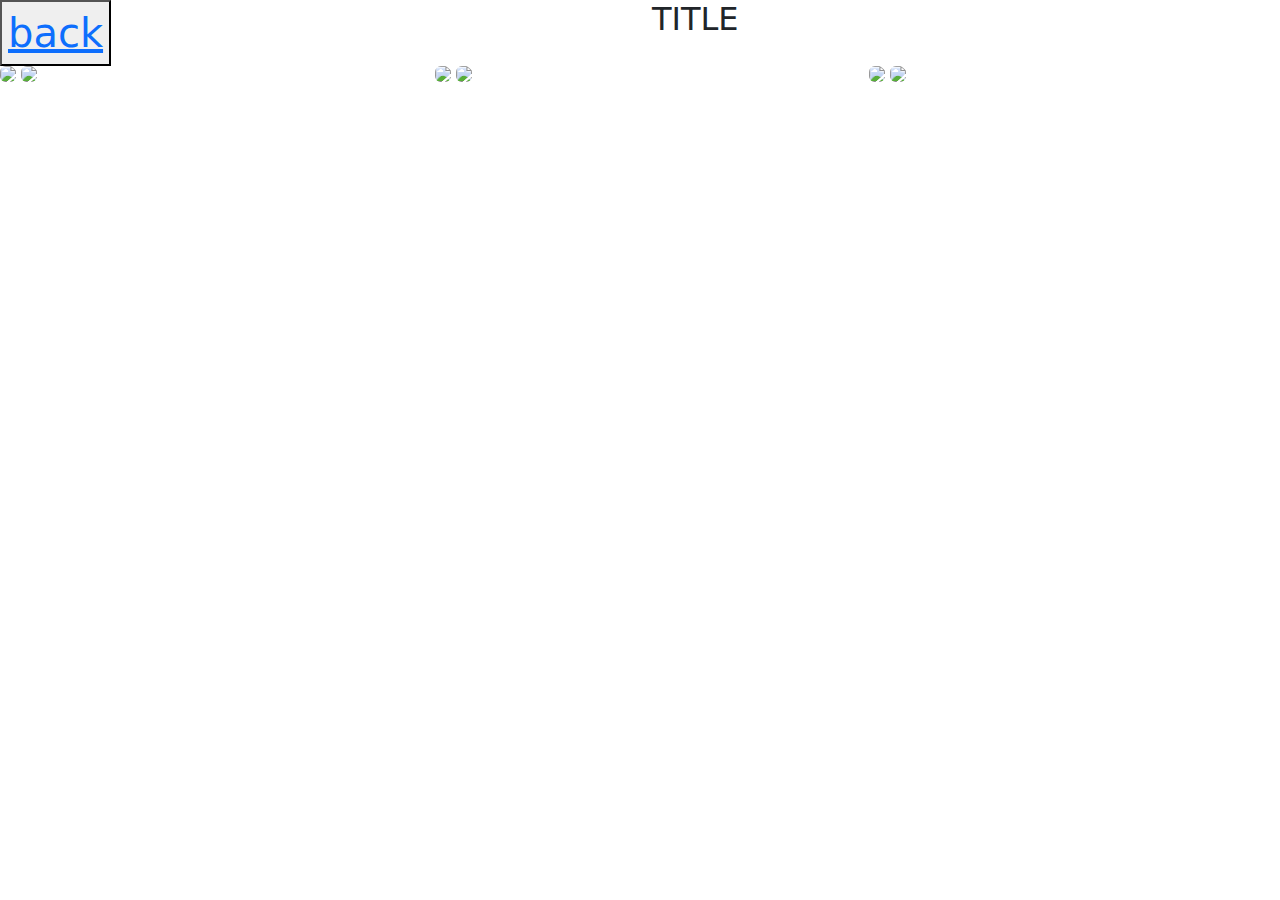
==== 1.html @ 9ff468fd "Update 1.html" ====
<!doctype html>
<html lang="en">
  <head>
    <meta charset="utf-8">
    <meta name="viewport" content="width=device-width, initial-scale=1">
    <title>cool stuff</title>
    <link href="https://cdn.jsdelivr.net/npm/bootstrap@5.3.3/dist/css/bootstrap.min.css" rel="stylesheet" integrity="sha384-QWTKZyjpPEjISv5WaRU9OFeRpok6YctnYmDr5pNlyT2bRjXh0JMhjY6hW+ALEwIH" crossorigin="anonymous">
  </head>
  <body>
    <script src="https://cdn.jsdelivr.net/npm/bootstrap@5.3.3/dist/js/bootstrap.bundle.min.js" integrity="sha384-YvpcrYf0tY3lHB60NNkmXc5s9fDVZLESaAA55NDzOxhy9GkcIdslK1eN7N6jIeHz" crossorigin="anonymous"></script>

 <link rel="stylesheet" type="text/css" href="ok.css">
 <div class="row">
  <div class="col-sm">
    <button id="b">
      <a href="index.html">back</a>
      </button>
  </div>
  <div class="col-sm">
    <h2>TITLE</h2>
  </div>
 </div>
 
 <div class="row">
  <div class="col-lg-4 col-md-12 mb-4 mb-lg-0">
    <img
      src="https://www.alleycat.org/wp-content/uploads/2019/03/FELV-cat.jpg"
      class="w-100 rounded mb-4"
    />
    <img
    src="https://mdbcdn.b-cdn.net/img/Photos/Horizontal/Nature/4-col/img%20(73).webp"
    class="w-100 rounded mb-4"
  />
  </div>
  <div class="col-lg-4 mb-4 mb-lg-0">
    <img
    src="https://mdbcdn.b-cdn.net/img/Photos/Horizontal/Nature/4-col/img%20(73).webp"
    class="w-100 rounded mb-4"
    />

    <img
    src="https://mdbcdn.b-cdn.net/img/Photos/Horizontal/Nature/4-col/img%20(73).webp"
    class="w-100 rounded mb-4"
    />
  </div>

  <div class="col-lg-4 mb-4 mb-lg-0">
    <img
    src="https://mdbcdn.b-cdn.net/img/Photos/Horizontal/Nature/4-col/img%20(73).webp"
    class="w-100 rounded mb-4"
    />

    <img
    src="https://mdbcdn.b-cdn.net/img/Photos/Horizontal/Nature/4-col/img%20(73).webp"
    class="w-100 rounded mb-4"
    />
  </div>

</div>

  </body>
  </html>
---- ok.css ----
body {
    background-color: white;
 }
 h1{
    text-align:center;
    padding:20px;

}

 

.col-sm{
    font-size:40px;
}
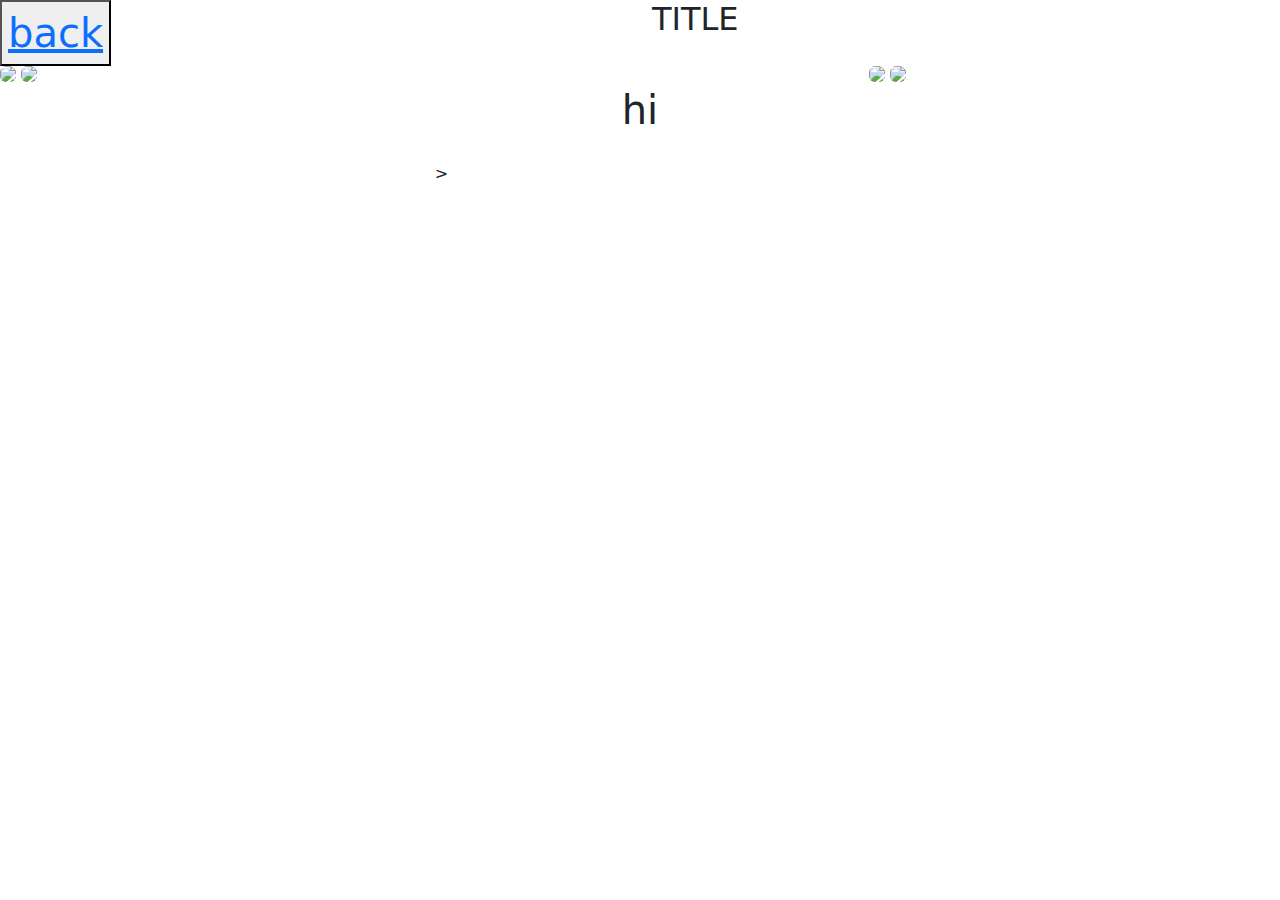
==== commit de265edc: "Update 1.html" ====
--- a/1.html
+++ b/1.html
@@ -36,15 +36,9 @@
   />
   </div>
   <div class="col-lg-4 mb-4 mb-lg-0">
-    <img
-    src="https://mdbcdn.b-cdn.net/img/Photos/Horizontal/Nature/4-col/img%20(73).webp"
-    class="w-100 rounded mb-4"
-    />
-
-    <img
-    src="https://mdbcdn.b-cdn.net/img/Photos/Horizontal/Nature/4-col/img%20(73).webp"
-    class="w-100 rounded mb-4"
-    />
+    <h1>
+      hi
+    </h1>>
   </div>
 
   <div class="col-lg-4 mb-4 mb-lg-0">
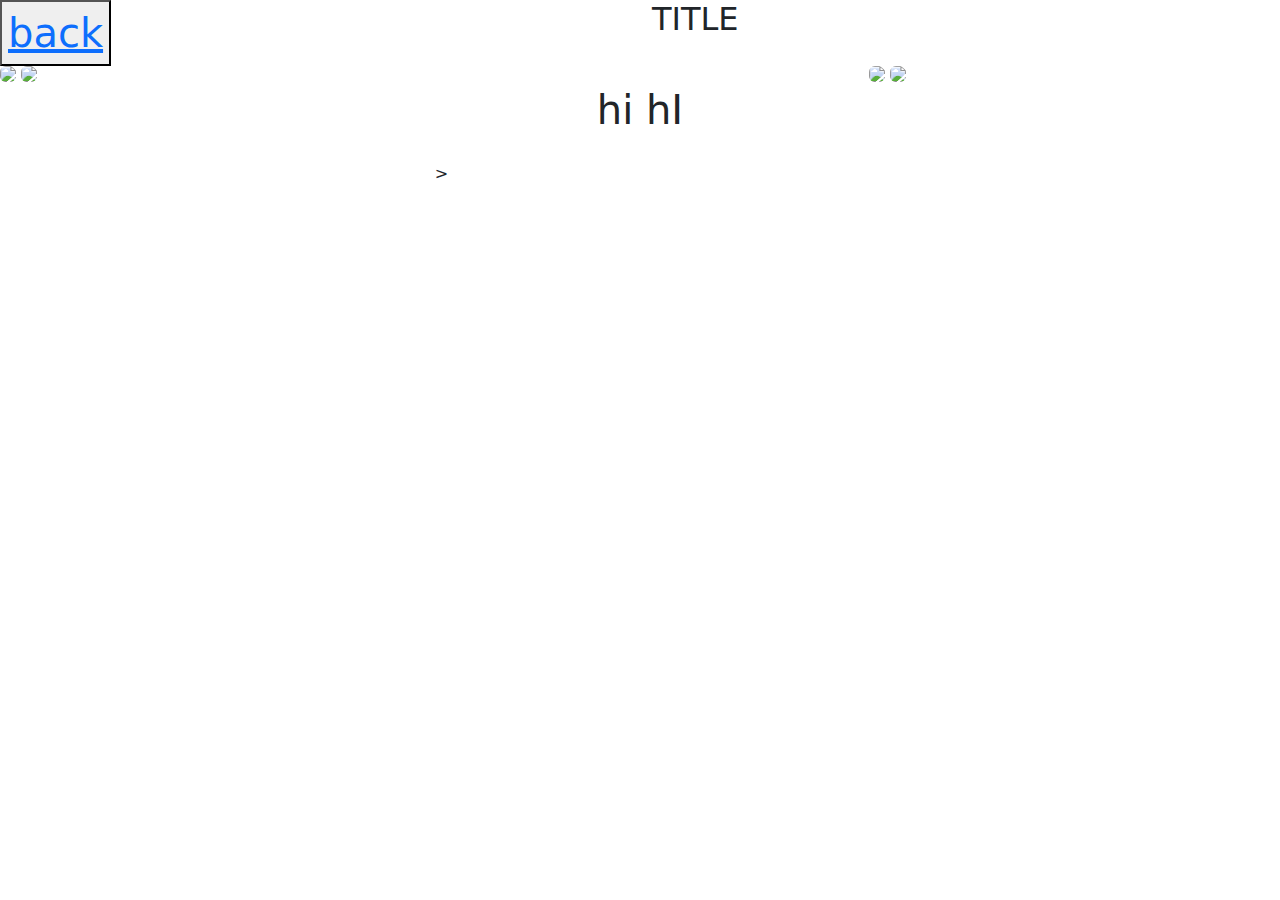
==== commit 06afabf2: "Update 1.html" ====
--- a/1.html
+++ b/1.html
@@ -37,7 +37,7 @@
   </div>
   <div class="col-lg-4 mb-4 mb-lg-0">
     <h1>
-      hi
+      hi hI
     </h1>>
   </div>
 
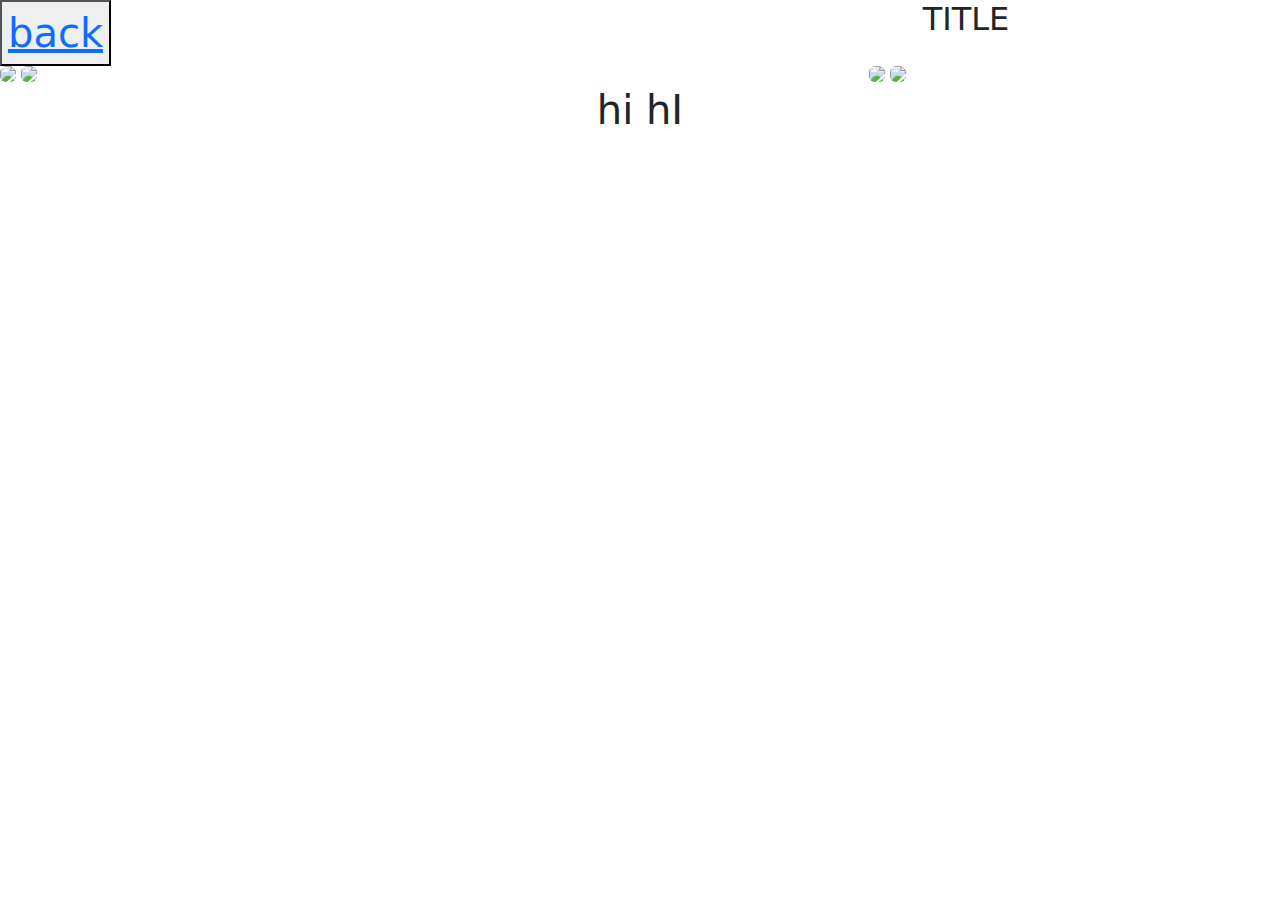
==== commit c1ba8718: "Update 1.html" ====
--- a/1.html
+++ b/1.html
@@ -20,14 +20,14 @@
       </button>
   </div>
   <div class="col-sm">
-    <h2>TITLE</h2>
+    <h2 style="text-align: center">TITLE</h2>
   </div>
  </div>
  
  <div class="row">
   <div class="col-lg-4 col-md-12 mb-4 mb-lg-0">
     <img
-      src="https://www.alleycat.org/wp-content/uploads/2019/03/FELV-cat.jpg"
+      src="https://d1ymz67w5raq8g.cloudfront.net/Pictures/1024x536/9/2/8/108928_eic0614_elements_300tb.jpg"
       class="w-100 rounded mb-4"
     />
     <img
@@ -38,7 +38,7 @@
   <div class="col-lg-4 mb-4 mb-lg-0">
     <h1>
       hi hI
-    </h1>>
+    </h1>
   </div>
 
   <div class="col-lg-4 mb-4 mb-lg-0">
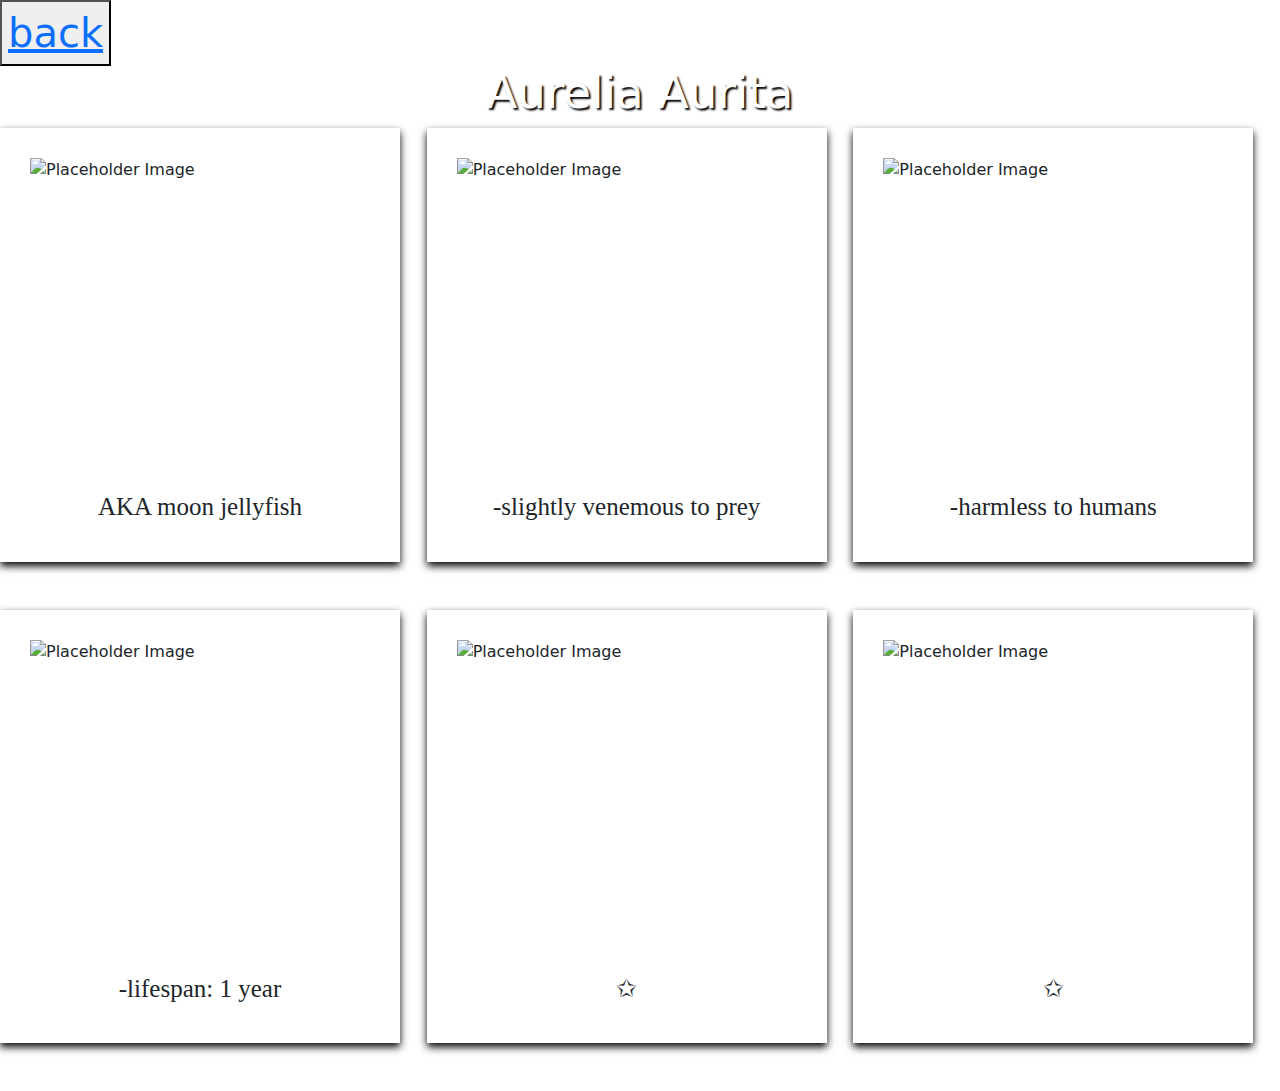
==== commit ed872a03: "literally everything" ====
--- a/1.html
+++ b/1.html
@@ -19,40 +19,63 @@
       <a href="index.html">back</a>
       </button>
   </div>
-  <div class="col-sm">
-    <h2 style="text-align: center">TITLE</h2>
-  </div>
- </div>
+ 
+    <h2 style="text-align: center"> Aurelia Aurita </h2>
+
  
  <div class="row">
   <div class="col-lg-4 col-md-12 mb-4 mb-lg-0">
-    <img
-      src="https://d1ymz67w5raq8g.cloudfront.net/Pictures/1024x536/9/2/8/108928_eic0614_elements_300tb.jpg"
-      class="w-100 rounded mb-4"
-    />
-    <img
-    src="https://mdbcdn.b-cdn.net/img/Photos/Horizontal/Nature/4-col/img%20(73).webp"
-    class="w-100 rounded mb-4"
-  />
-  </div>
-  <div class="col-lg-4 mb-4 mb-lg-0">
-    <h1>
-      hi hI
-    </h1>
+    <div class="polaroid">
+      <img src="https://static1.squarespace.com/static/5b071ddea2772cebc1662831/t/60ca5b3380d5781b86ed9bca/1623874385465/moon-jellyfish-ume-y.jpg?format=1500w" alt="Placeholder Image">
+      <div class="caption">
+        AKA moon jellyfish
+      </div>
+    </div>    
+    <br></br>
+    <div class="polaroid">
+      <img src="https://jellyfishwarehouse.com/cdn/shop/products/Moon_Jellyfish_Giant_300x300.jpg?v=1613197934" alt="Placeholder Image">
+      <div class="caption">
+        -lifespan: 1 year
+      </div>
+    </div>    
   </div>
 
+
   <div class="col-lg-4 mb-4 mb-lg-0">
-    <img
-    src="https://mdbcdn.b-cdn.net/img/Photos/Horizontal/Nature/4-col/img%20(73).webp"
-    class="w-100 rounded mb-4"
-    />
-
-    <img
-    src="https://mdbcdn.b-cdn.net/img/Photos/Horizontal/Nature/4-col/img%20(73).webp"
-    class="w-100 rounded mb-4"
-    />
+    <div class="polaroid">
+      <img src="https://www.akronzoo.org/sites/default/files/styles/uncropped_xl/public/2022-05/Moon-jellies-gallery.png?itok=lLDsOenv" alt="Placeholder Image">
+      <div class="caption">
+        -slightly venemous to prey
+      </div>
+    </div>    
+    <br></br>
+    <div class="polaroid">
+      <img src="https://i.pinimg.com/564x/35/68/32/356832897e3b172b01e19c2212a21864.jpg" alt="Placeholder Image">
+      <div class="caption">
+        ✩
+      </div>
+    </div>    
+    <br></br>
   </div>
 
+
+  <div class="col-lg-4 mb-4 mb-lg-0">
+    <div class="polaroid">
+      <img src="https://i.pinimg.com/564x/d0/d7/6d/d0d76dd9ae603df107e7a262fbf88d0c.jpg" alt="Placeholder Image">
+      <div class="caption">
+        -harmless to humans
+      </div>
+    </div>    
+    <br></br>
+    <div class="polaroid">
+      <img src="https://i.pinimg.com/564x/14/9c/45/149c45c5e85be3fd8207879754454622.jpg" alt="Placeholder Image">
+      <div class="caption">✩
+      </div>
+      
+    </div>    
+  </div>
+ 
+   
 </div>
 
   </body>
--- a/ok.css
+++ b/ok.css
@@ -1,14 +1,43 @@
 body {
-    background-color: white;
+    background-size:100%;
+    background-image: url("https://whyy.org/wp-content/uploads/2023/11/bigstock-Ocean-Sunbeams-256806-768x490.jpg");
  }
  h1{
     text-align:center;
     padding:20px;
+    color:white;
+    text-shadow: 2px 2px 2px black;
+    font-size:55px;
 
 }
-
- 
+h2{
+    font-size:45px;
+    color:white;
+    text-shadow: 2px 2px 2px black;
+}
 
 .col-sm{
     font-size:40px;
-}+}
+
+.polaroid {
+    width: 400px;
+    padding: 30px 30px 36px 30px;
+    background-color: white;
+    box-shadow: 0 4px 8px rgba(0, 0, 0, 1);
+    position: relative;
+  }
+  
+  .polaroid img {
+    width: 100%;
+    display: block;
+    height:320px;
+  }
+  
+  .caption {
+    font-family: cursive;
+    font-size: 25px;
+    text-align: center;
+    padding: 10px 0px 0px 0px;
+  }
+  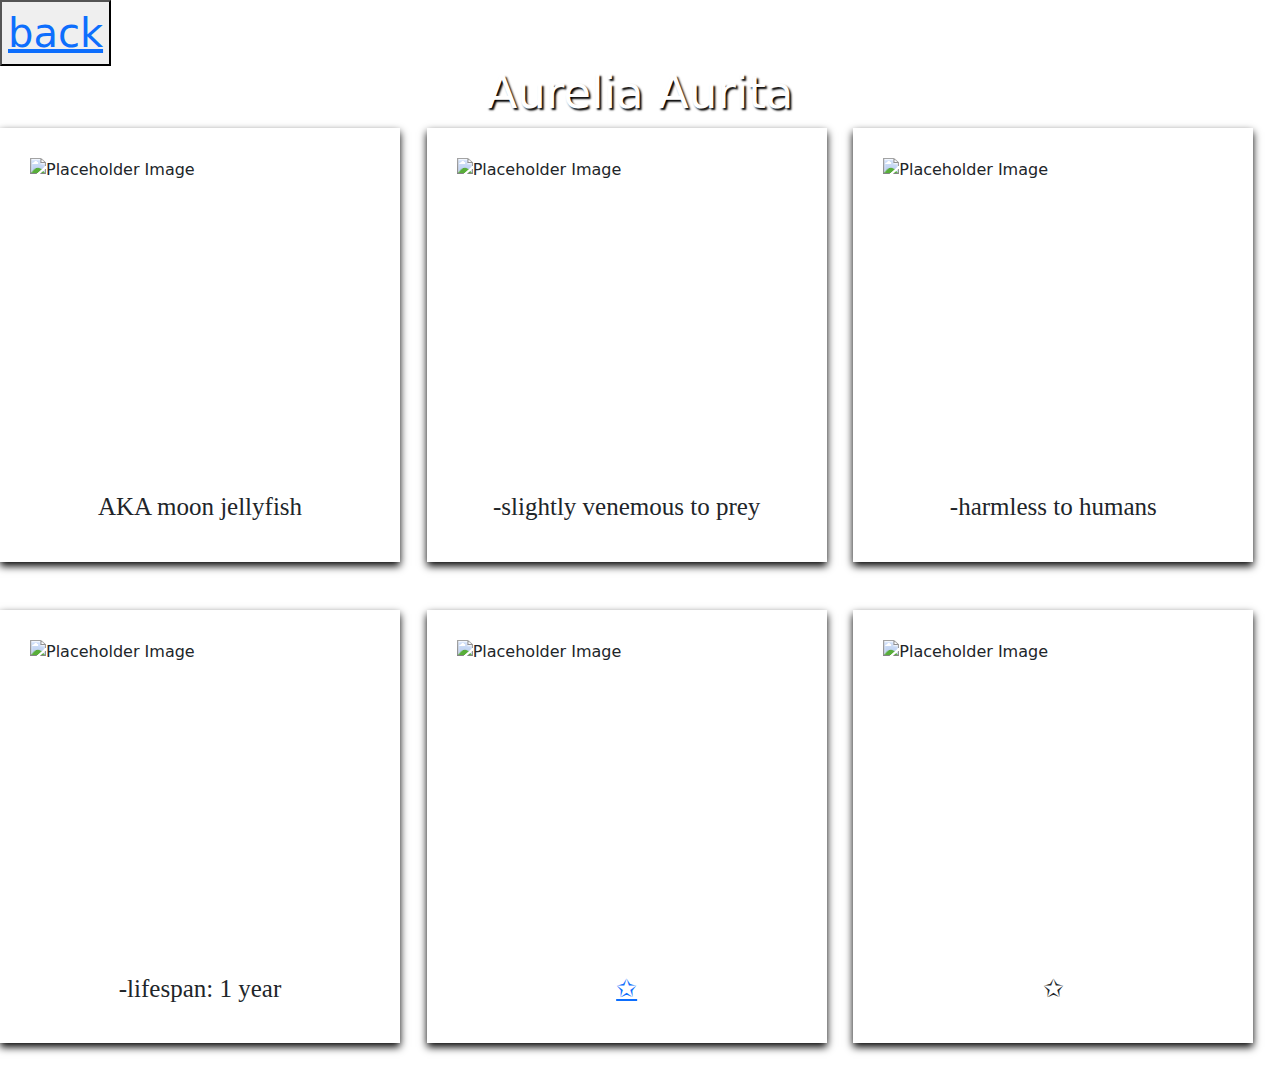
==== commit cfc4af35: "ki" ====
--- a/1.html
+++ b/1.html
@@ -52,7 +52,7 @@
     <div class="polaroid">
       <img src="https://i.pinimg.com/564x/35/68/32/356832897e3b172b01e19c2212a21864.jpg" alt="Placeholder Image">
       <div class="caption">
-        ✩
+        <a href="https://en.wikipedia.org/wiki/Aurelia_aurita">✩</a>
       </div>
     </div>    
     <br></br>
